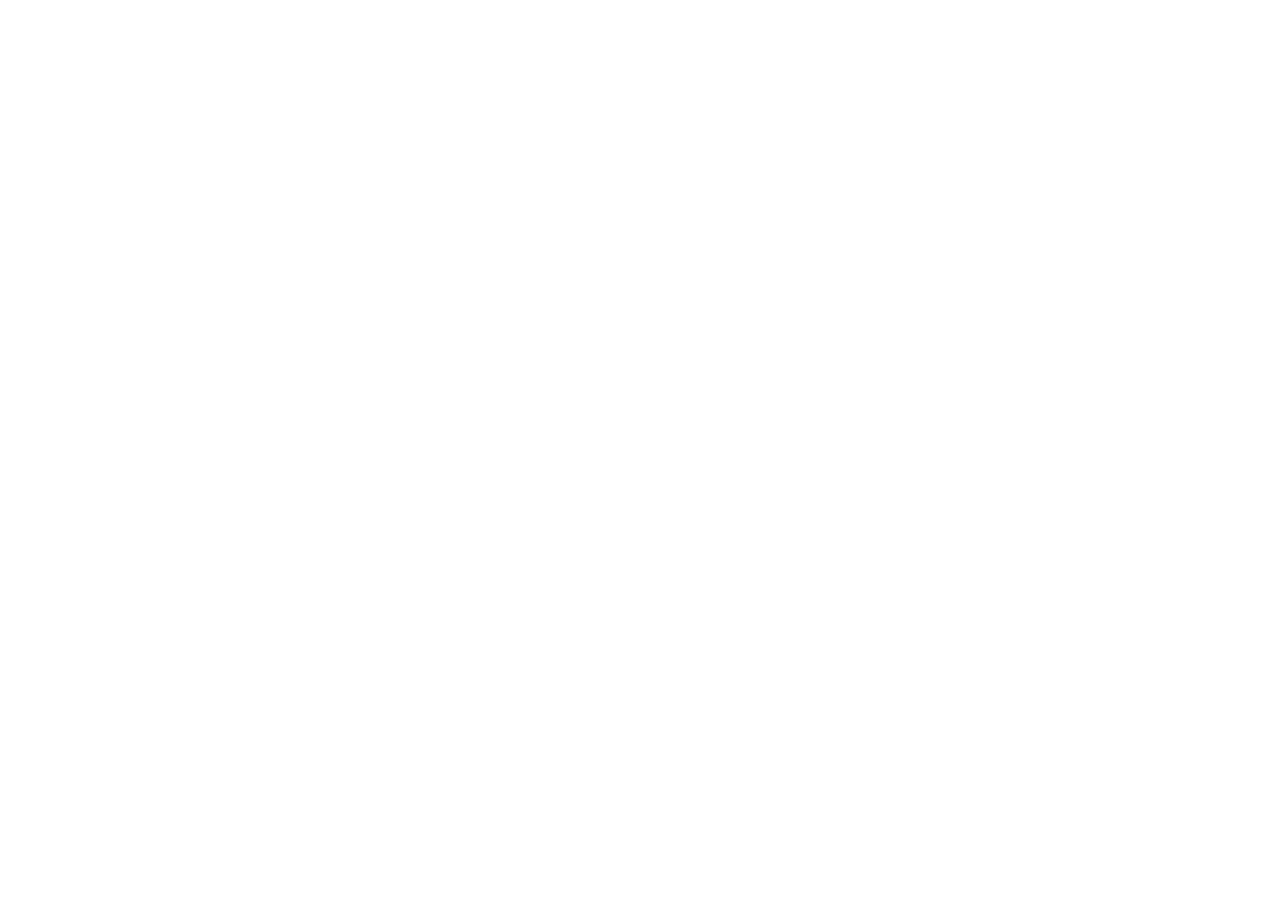
==== index.html @ de156d42 "Initial Commit" ====
<!doctype html>
<html>
  <head>
  <base href="/swapi/">
    <script src="https://ajax.googleapis.com/ajax/libs/angularjs/1.5.6/angular.min.js"></script>
    <script src="https://ajax.googleapis.com/ajax/libs/angularjs/1.5.6/angular-route.min.js"></script>
    <script src="project.js"></script>
    <link rel="stylesheet" type="text/css" href="style.css">
  </head>
  <body>
    <div data-ng-app='swapi'>
      <div data-ng-controller='MainController'>
        <div ng-view></div>
      </div>
    </div>
  </body>
</html>
---- style.css ----
body{
  text-align:center;
  font-size:15px;
  font-family: Helvetica,Arial,sans-serif;
  color: #44E394;
  background: url([data-uri]) repeat;
  padding: 2em;
}
h1{
  background-color: #55cdc3;
  filter: progid:DXImageTransform.Microsoft.gradient(gradientType=1, startColorstr='#FF4BC99B', endColorstr='#FF55CDC3');
  background-image: url('[data-uri]…pZHRoPSIxMDAlIiBoZWlnaHQ9IjEwMCUiIGZpbGw9InVybCgjZ3JhZCkiIC8+PC9zdmc+IA==');
  background-size: 100%;
  background-image: -webkit-gradient(linear, 0% 50%, 100% 50%, color-stop(0%, #4bc99b),color-stop(100%, #55cdc3));
  background-image: -moz-linear-gradient(left, #4bc99b 0%,#55cdc3 100%);
  background-image: -webkit-linear-gradient(left, #4bc99b 0%,#55cdc3 100%);
  background-image: linear-gradient(to right, #4bc99b 0%,#55cdc3 100%);
  color: #fff;
  font-size: 26px;
  padding:20px;
  font-weight: 100; 
  max-width: 400px; 
  margin: 0 auto;
  box-sizing:border-box;
  -moz-box-sizing:border-box;
  border-radius: 5px 5px 0px 0px;
  position: relative;
}
ul{
  height:400px;
  color: #fff;
  overflow:auto;
  width:100%;
  border-radius: 0px 0px 5px 5px;
  margin:0 auto;
  padding: 0.5em;
  box-sizing:border-box;
  -moz-box-sizing:border-box;
}
li{
  display:block;
  list-style-type:none;
  margin-bottom: 1em;
}
table{
  width: 100%;
  padding: 5px 0;
  background:#fff;
}
table th{
  color: #279FD8;
  text-align: left;
  padding: 5px 10px;
  width: 100px;
}
table th:after{
  content: ":";
  display:inline;
  float: right;
}
table td{
  color: #777;
  text-align: left;
  padding: 5px;
  text-transform: capitalize;
}
a{
  color: #279FD8;
  text-decoration: none;  
}
.close{
  display: inline-block;
  position: absolute;
  width: 20px;
  height: 20px;
  right: 10px;
  top: 10px;
  font-size: 15px;
  background: #279FD8;
  border-radius: 50%;
  cursor: pointer;
  color: #fff;
}
.container{
  max-width: 400px;
  margin: 0 auto;
  box-sizing:border-box;
  -moz-box-sizing:border-box;
  background:#279FD8;
  border-radius: 0px 0px 5px 5px;
  border: 1px solid #d0d0d0;
  border-top: 0;
}
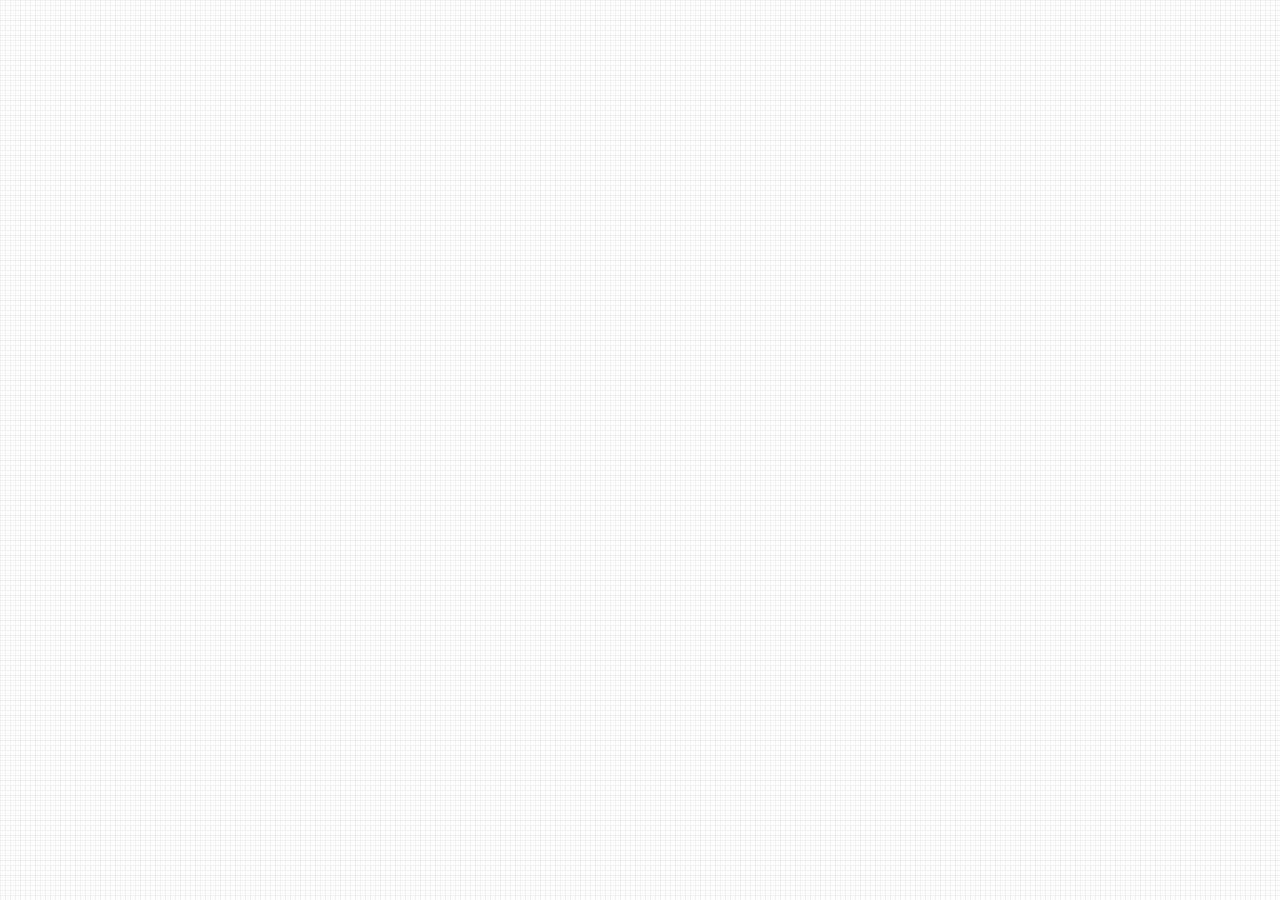
==== commit ff7f6623: "update base url" ====
--- a/index.html
+++ b/index.html
@@ -1,7 +1,7 @@
 <!doctype html>
 <html>
   <head>
-  <base href="/swapi/">
+  <base href="/">
     <script src="https://ajax.googleapis.com/ajax/libs/angularjs/1.5.6/angular.min.js"></script>
     <script src="https://ajax.googleapis.com/ajax/libs/angularjs/1.5.6/angular-route.min.js"></script>
     <script src="project.js"></script>
